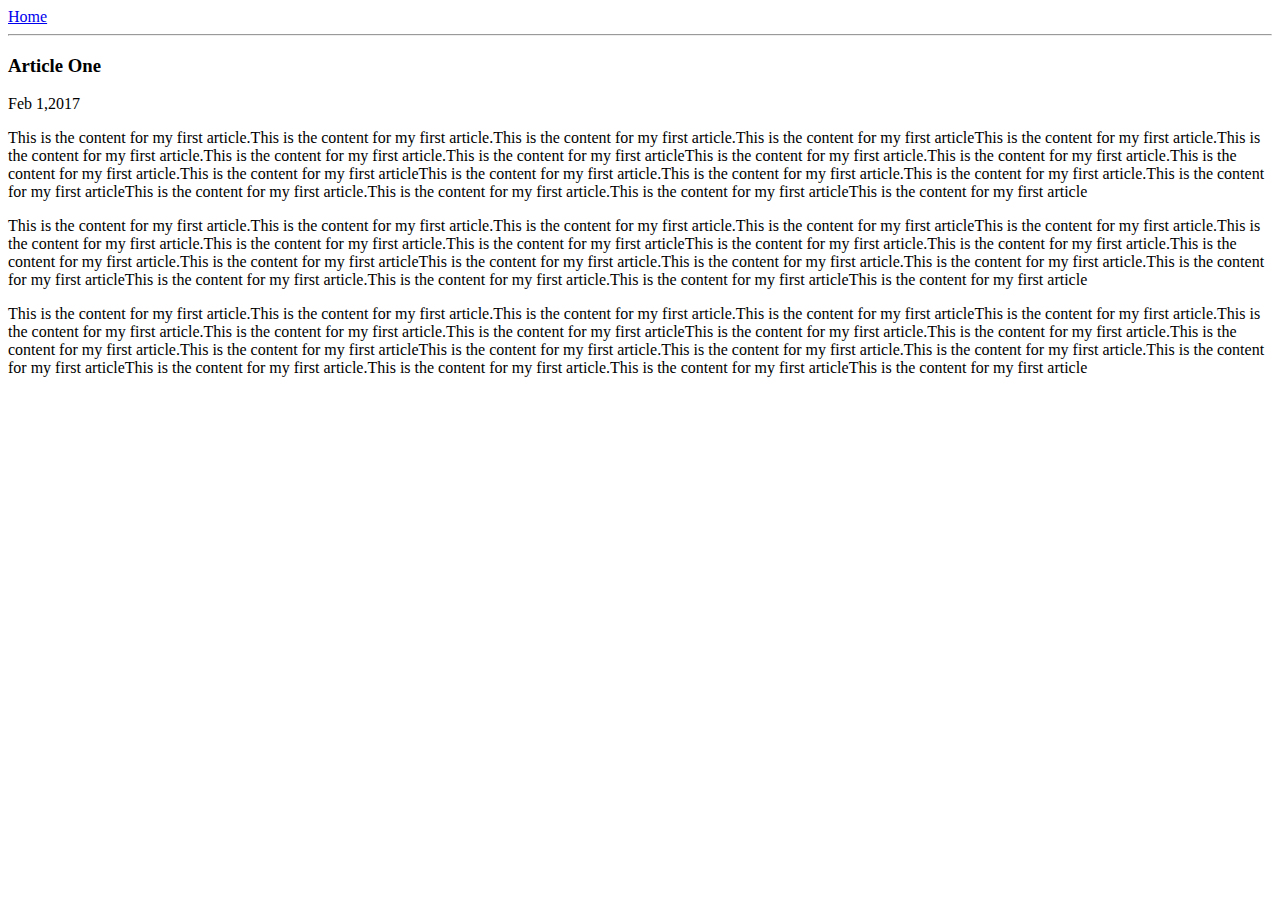
==== ui/article-one.html @ 4d61443a "[imad-console] Updates ui/article-one.html" ====
<html>
 <head>
     <title>
         Article-one
     </title>
 </head> 
 <body>
    <div>
        <a href="/">Home</a>
    </div> 
    <hr/>
    <h3>
        Article One
    </h3> 
    <div>
        Feb 1,2017
    </div> 
    <div>
        <p>This is the content for my first article.This is the content for my first article.This is the content for my first article.This is the content for my first articleThis is the content for my first article.This is the content for my first article.This is the content for my first article.This is the content for my first articleThis is the content for my first article.This is the content for my first article.This is the content for my first article.This is the content for my first articleThis is the content for my first article.This is the content for my first article.This is the content for my first article.This is the content for my first articleThis is the content for my first article.This is the content for my first article.This is the content for my first articleThis is the content for my first article</p>
        <p>This is the content for my first article.This is the content for my first article.This is the content for my first article.This is the content for my first articleThis is the content for my first article.This is the content for my first article.This is the content for my first article.This is the content for my first articleThis is the content for my first article.This is the content for my first article.This is the content for my first article.This is the content for my first articleThis is the content for my first article.This is the content for my first article.This is the content for my first article.This is the content for my first articleThis is the content for my first article.This is the content for my first article.This is the content for my first articleThis is the content for my first article</p>
        <p>This is the content for my first article.This is the content for my first article.This is the content for my first article.This is the content for my first articleThis is the content for my first article.This is the content for my first article.This is the content for my first article.This is the content for my first articleThis is the content for my first article.This is the content for my first article.This is the content for my first article.This is the content for my first articleThis is the content for my first article.This is the content for my first article.This is the content for my first article.This is the content for my first articleThis is the content for my first article.This is the content for my first article.This is the content for my first articleThis is the content for my first article</p>
    </div> 
 </body>


</html>
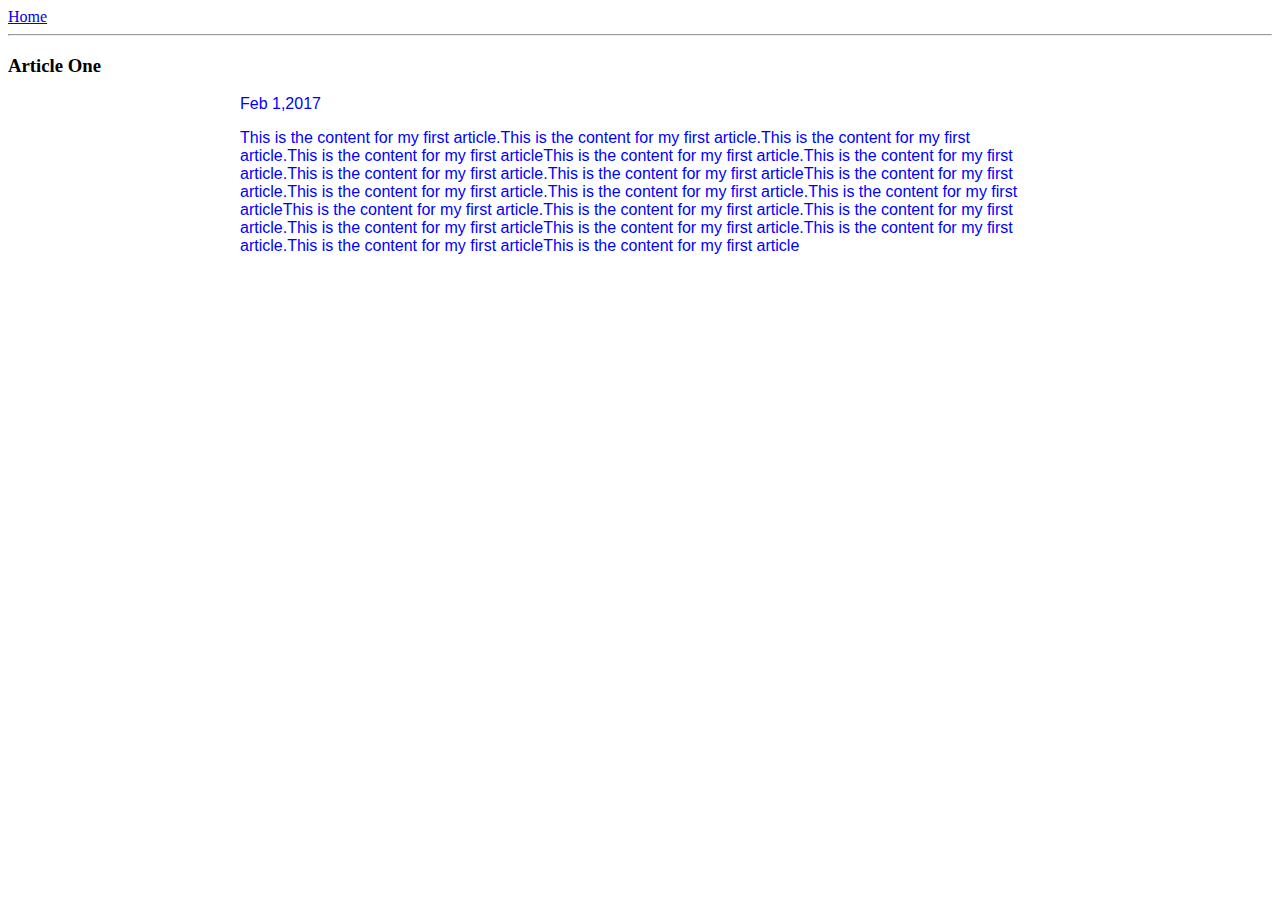
==== commit 11363c93: "[imad-console] Updates ui/article-one.html" ====
--- a/ui/article-one.html
+++ b/ui/article-one.html
@@ -3,6 +3,15 @@
      <title>
          Article-one
      </title>
+     <meta name="viewport" content="width-device-width ,initial-scale=1">
+     <style>
+     .container{
+         max-width:800px;
+         margin:0 auto;
+         color: blue;
+         font-family:sans-serif;
+     }
+     </style>
  </head> 
  <body>
     <div>
@@ -12,14 +21,12 @@
     <h3>
         Article One
     </h3> 
-    <div>
+    <div class="container">
         Feb 1,2017
-    </div> 
-    <div>
-        <p>This is the content for my first article.This is the content for my first article.This is the content for my first article.This is the content for my first articleThis is the content for my first article.This is the content for my first article.This is the content for my first article.This is the content for my first articleThis is the content for my first article.This is the content for my first article.This is the content for my first article.This is the content for my first articleThis is the content for my first article.This is the content for my first article.This is the content for my first article.This is the content for my first articleThis is the content for my first article.This is the content for my first article.This is the content for my first articleThis is the content for my first article</p>
-        <p>This is the content for my first article.This is the content for my first article.This is the content for my first article.This is the content for my first articleThis is the content for my first article.This is the content for my first article.This is the content for my first article.This is the content for my first articleThis is the content for my first article.This is the content for my first article.This is the content for my first article.This is the content for my first articleThis is the content for my first article.This is the content for my first article.This is the content for my first article.This is the content for my first articleThis is the content for my first article.This is the content for my first article.This is the content for my first articleThis is the content for my first article</p>
-        <p>This is the content for my first article.This is the content for my first article.This is the content for my first article.This is the content for my first articleThis is the content for my first article.This is the content for my first article.This is the content for my first article.This is the content for my first articleThis is the content for my first article.This is the content for my first article.This is the content for my first article.This is the content for my first articleThis is the content for my first article.This is the content for my first article.This is the content for my first article.This is the content for my first articleThis is the content for my first article.This is the content for my first article.This is the content for my first articleThis is the content for my first article</p>
-    </div> 
+    
+        <p>This is the content for my first article.This is the content for my first article.This is the content for my first article.This is the content for my first articleThis is the content for my first article.This is the content for my first article.This is the content for my first article.This is the content for my first articleThis is the content for my first article.This is the content for my first article.This is the content for my first article.This is the content for my first articleThis is the content for my first article.This is the content for my first article.This is the content for my first article.This is the content for my first articleThis is the content for my first article.This is the content for my first article.This is the content for my first articleThis is the content for my first article
+        </p>
+     </div>   
  </body>
 
 
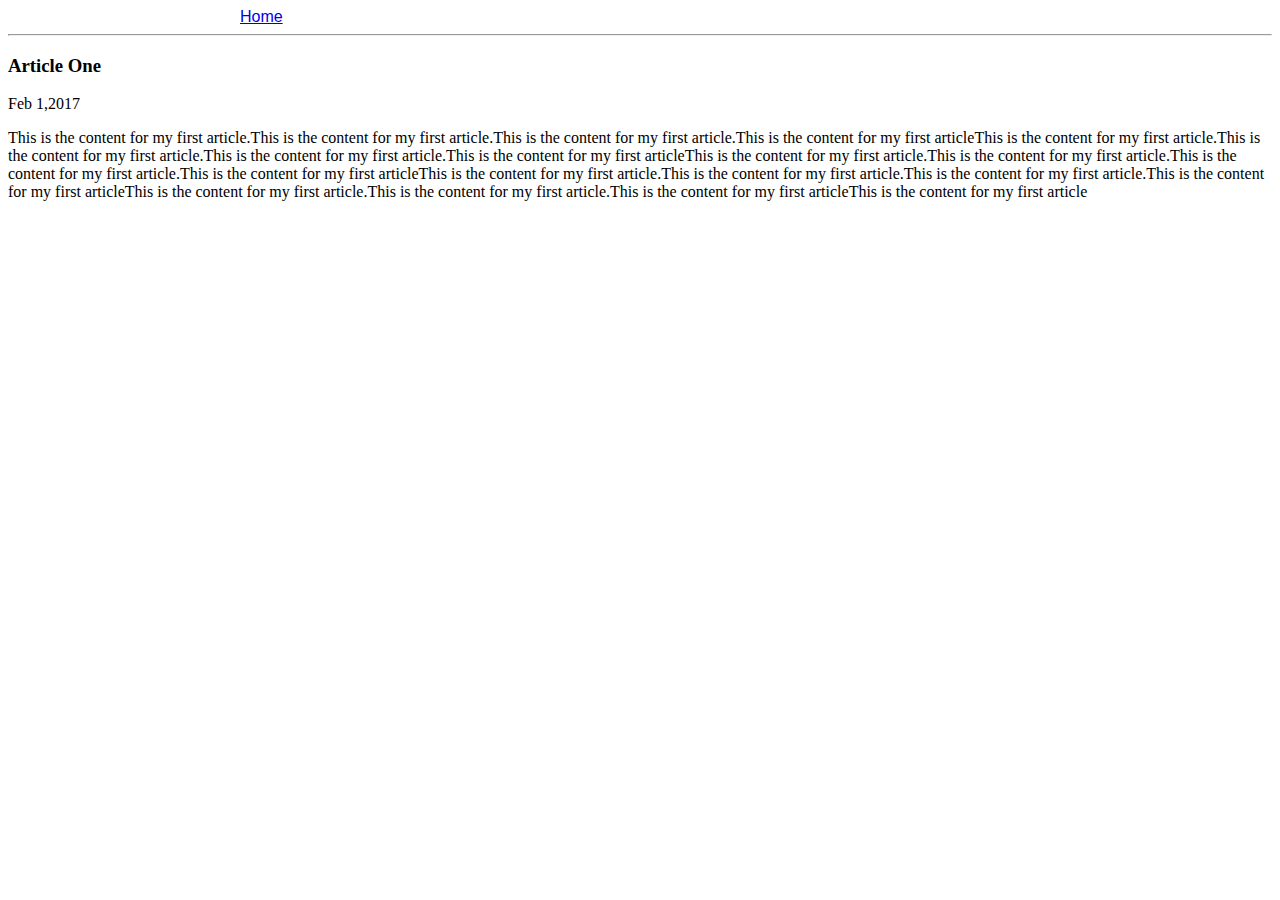
==== commit 42abe89a: "[imad-console] Updates ui/article-one.html" ====
--- a/ui/article-one.html
+++ b/ui/article-one.html
@@ -8,22 +8,25 @@
      .container{
          max-width:800px;
          margin:0 auto;
-         color: blue;
+         color: grey;
          font-family:sans-serif;
      }
      </style>
  </head> 
  <body>
-    <div>
+    <div class="container">
         <a href="/">Home</a>
     </div> 
     <hr/>
+    <div>
     <h3>
         Article One
     </h3> 
-    <div class="container">
+    </div>
+    <div>
         Feb 1,2017
-    
+    </div>
+    <div>
         <p>This is the content for my first article.This is the content for my first article.This is the content for my first article.This is the content for my first articleThis is the content for my first article.This is the content for my first article.This is the content for my first article.This is the content for my first articleThis is the content for my first article.This is the content for my first article.This is the content for my first article.This is the content for my first articleThis is the content for my first article.This is the content for my first article.This is the content for my first article.This is the content for my first articleThis is the content for my first article.This is the content for my first article.This is the content for my first articleThis is the content for my first article
         </p>
      </div>   
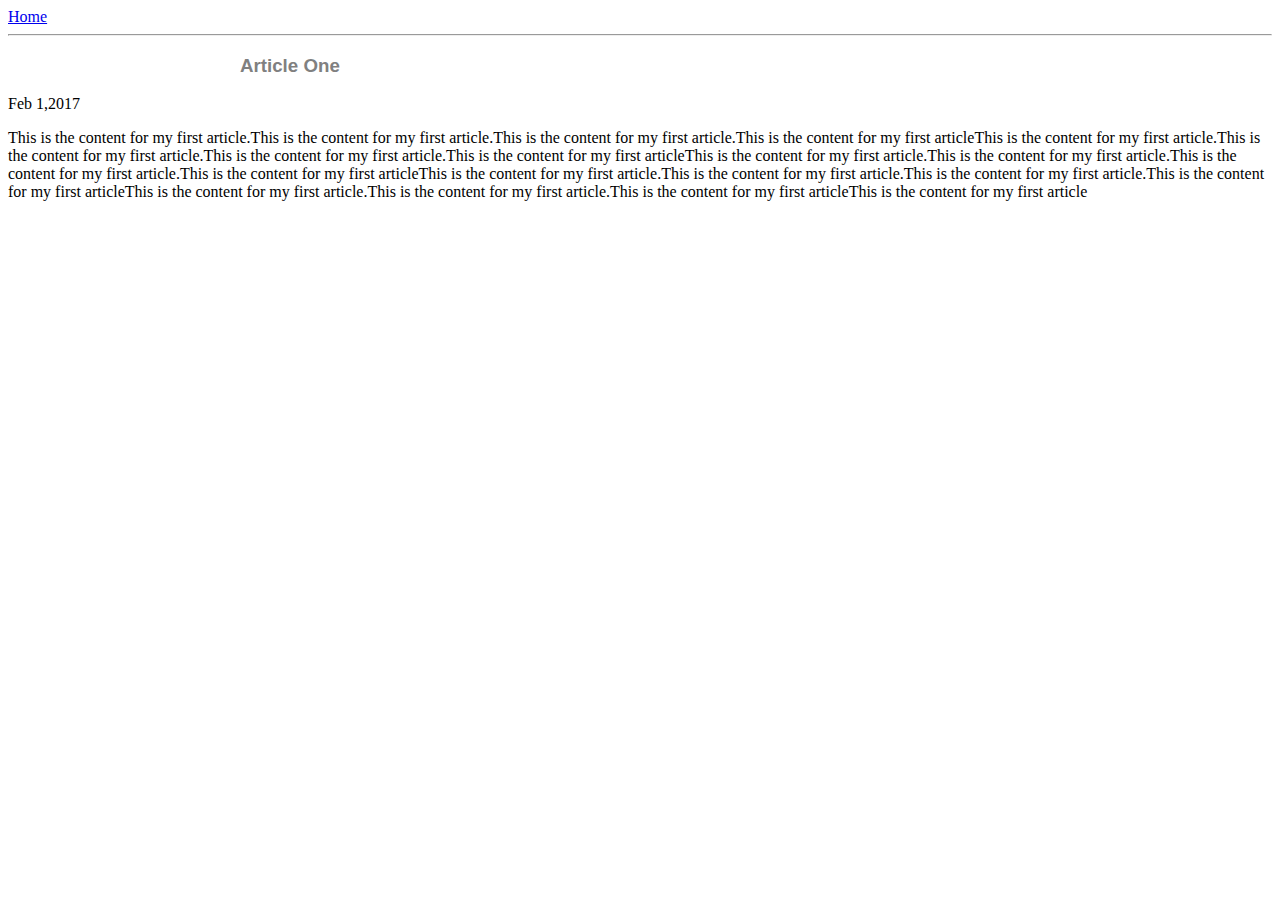
==== commit d160e199: "[imad-console] Updates ui/article-one.html" ====
--- a/ui/article-one.html
+++ b/ui/article-one.html
@@ -14,11 +14,11 @@
      </style>
  </head> 
  <body>
-    <div class="container">
+    <div>
         <a href="/">Home</a>
     </div> 
     <hr/>
-    <div>
+    <div class="container" >
     <h3>
         Article One
     </h3> 
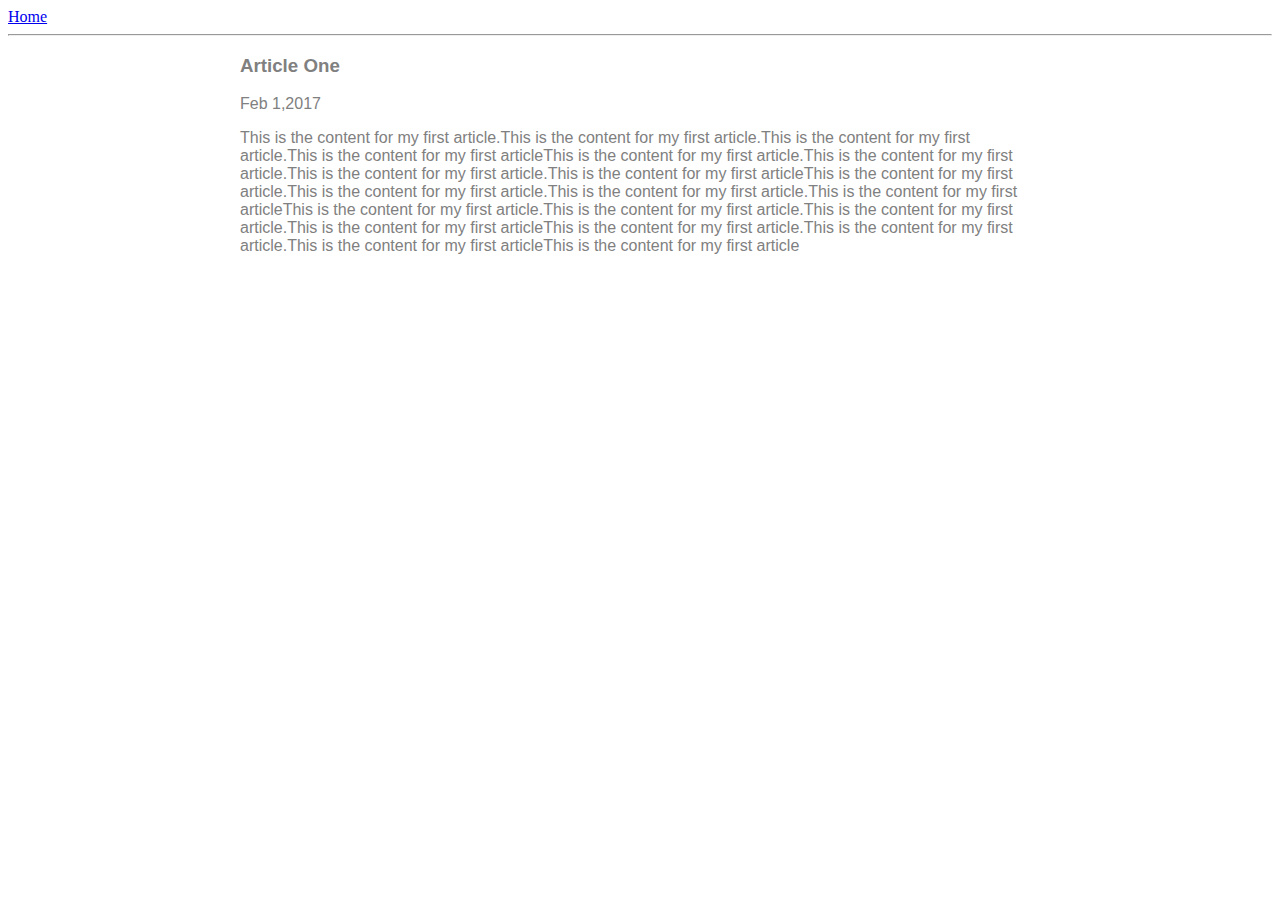
==== commit c859cc7f: "[imad-console] Updates ui/article-one.html" ====
--- a/ui/article-one.html
+++ b/ui/article-one.html
@@ -23,10 +23,10 @@
         Article One
     </h3> 
     </div>
-    <div>
+    <div class="container" >
         Feb 1,2017
     </div>
-    <div>
+    <div class="container">
         <p>This is the content for my first article.This is the content for my first article.This is the content for my first article.This is the content for my first articleThis is the content for my first article.This is the content for my first article.This is the content for my first article.This is the content for my first articleThis is the content for my first article.This is the content for my first article.This is the content for my first article.This is the content for my first articleThis is the content for my first article.This is the content for my first article.This is the content for my first article.This is the content for my first articleThis is the content for my first article.This is the content for my first article.This is the content for my first articleThis is the content for my first article
         </p>
      </div>   
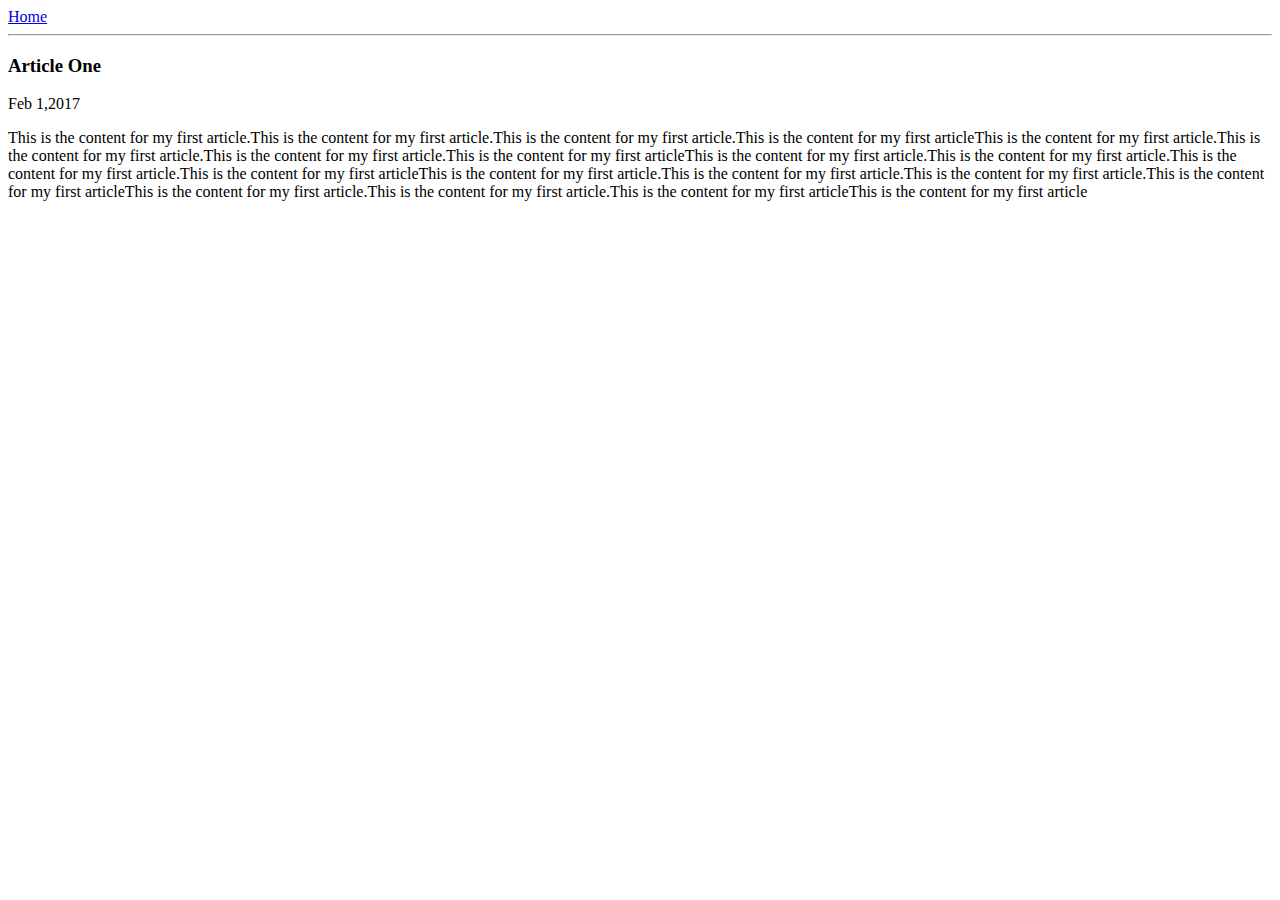
==== commit 1c7ea705: "[imad-console] Updates ui/article-one.html" ====
--- a/ui/article-one.html
+++ b/ui/article-one.html
@@ -4,14 +4,7 @@
          Article-one
      </title>
      <meta name="viewport" content="width-device-width ,initial-scale=1">
-     <style>
-     .container{
-         max-width:800px;
-         margin:0 auto;
-         color: grey;
-         font-family:sans-serif;
-     }
-     </style>
+     <link href="/ui/style.css" rel="stylesheet" />
  </head> 
  <body>
     <div>
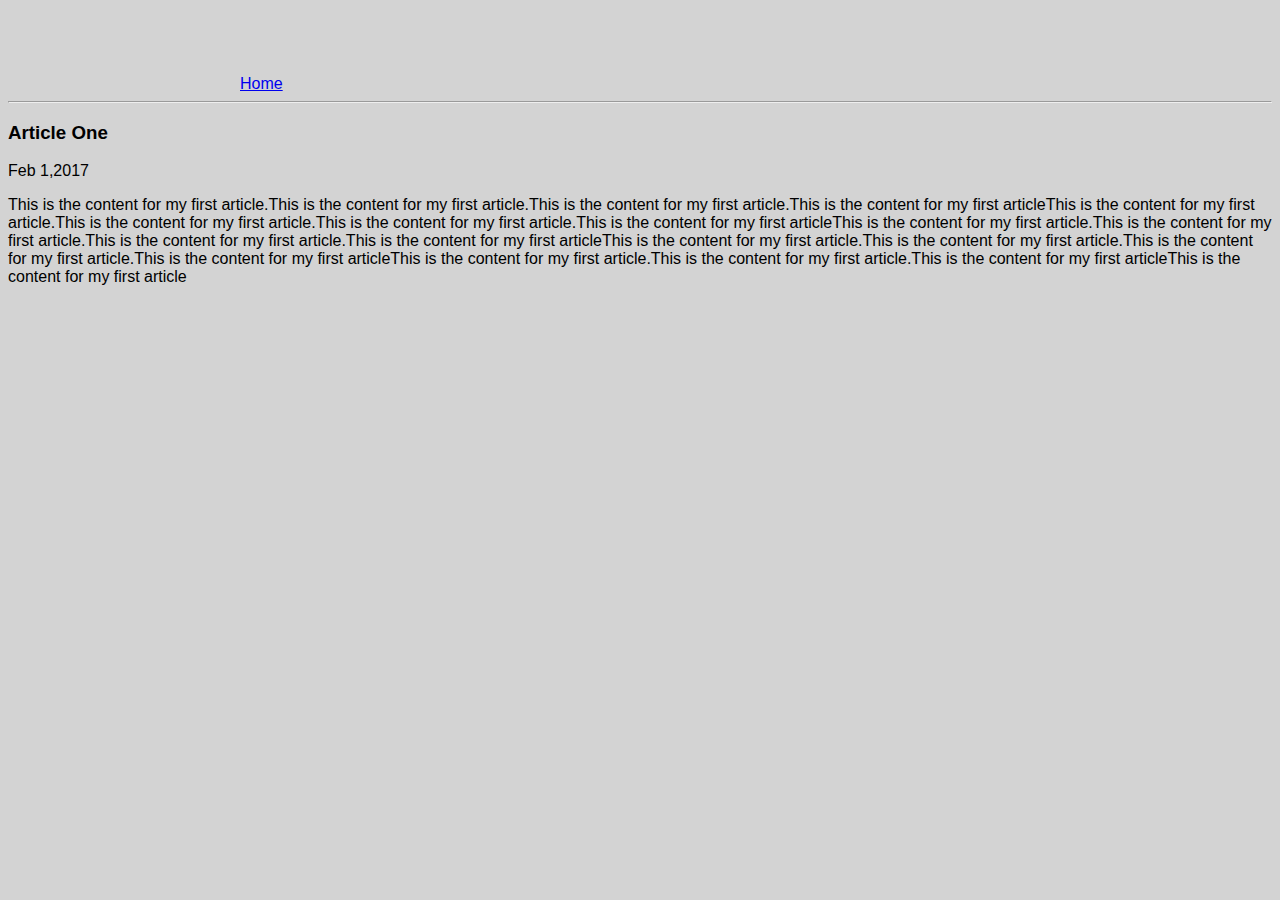
==== commit 3e1d8c4f: "[imad-console] Updates ui/article-one.html" ====
--- a/ui/article-one.html
+++ b/ui/article-one.html
@@ -7,19 +7,19 @@
      <link href="/ui/style.css" rel="stylesheet" />
  </head> 
  <body>
-    <div>
+    <div class="container">
         <a href="/">Home</a>
     </div> 
     <hr/>
-    <div class="container" >
+    <div>
     <h3>
         Article One
     </h3> 
     </div>
-    <div class="container" >
+    <div>
         Feb 1,2017
     </div>
-    <div class="container">
+    <div>
         <p>This is the content for my first article.This is the content for my first article.This is the content for my first article.This is the content for my first articleThis is the content for my first article.This is the content for my first article.This is the content for my first article.This is the content for my first articleThis is the content for my first article.This is the content for my first article.This is the content for my first article.This is the content for my first articleThis is the content for my first article.This is the content for my first article.This is the content for my first article.This is the content for my first articleThis is the content for my first article.This is the content for my first article.This is the content for my first articleThis is the content for my first article
         </p>
      </div>   
--- a/ui/style.css
+++ b/ui/style.css
@@ -0,0 +1,27 @@
+body {
+    font-family: sans-serif;
+    background-color: lightgrey;
+    margin-top: 75px;
+}
+
+.center {
+    text-align: center;
+}
+
+.text-big {
+    font-size: 300%;
+}
+
+.bold {
+    font-weight: bold;
+}
+
+.img-medium {
+    height: 200px;
+}
+.container{
+    max-width:800px;
+    margin:0 auto;
+    color: grey;
+    font-family:sans-serif;
+}
